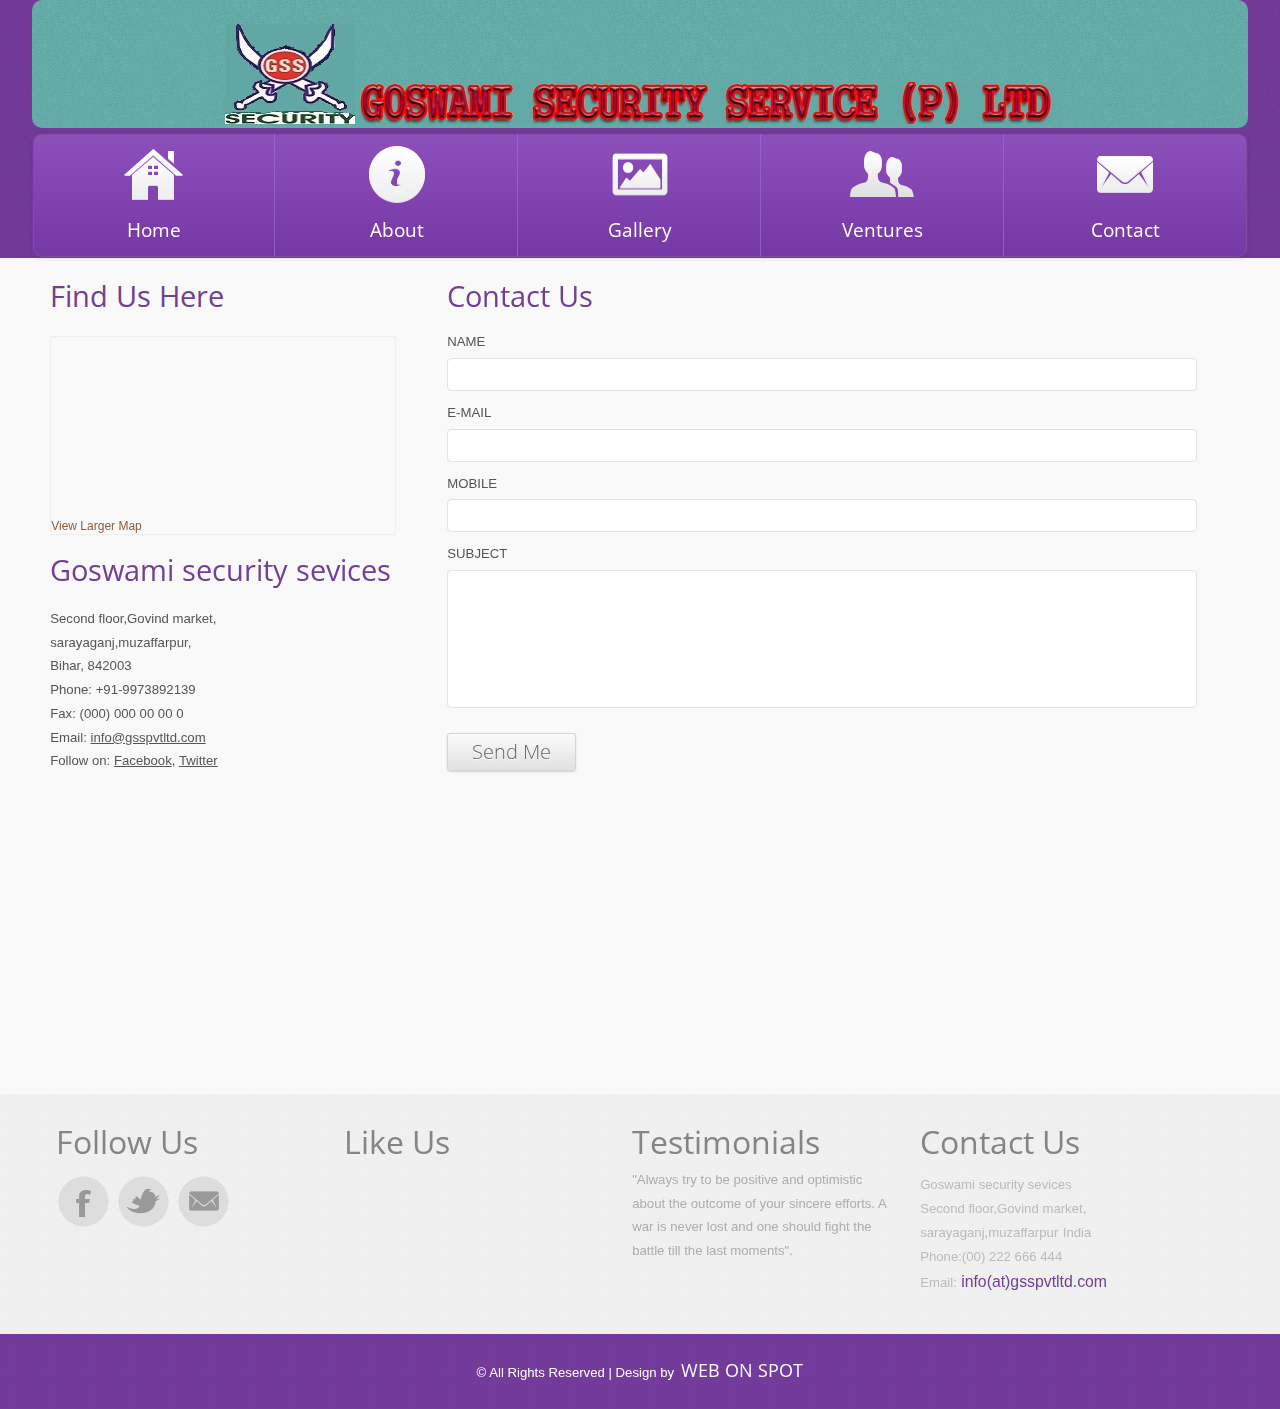
==== contact.html @ 57c55cd6 "comit1" ====
<!--A Design by W3layouts
Author: W3layout
Author URL: http://w3layouts.com
License: Creative Commons Attribution 3.0 Unported
License URL: http://creativecommons.org/licenses/by/3.0/
-->
<!DOCTYPE HTML>
<html>
<head>
<title>Goswami Security Services | Contact :: GSS</title>
<meta http-equiv="Content-Type" content="text/html; charset=utf-8" />
<meta name="viewport" content="width=device-width, initial-scale=1, maximum-scale=1">
<link href='http://fonts.googleapis.com/css?family=Open+Sans+Condensed:300' rel='stylesheet' type='text/css'>
<link href="css/style.css" rel="stylesheet" type="text/css" media="all" />
</head>
<body>
<div class="header-bg">
    <div class="wrap">

        <div class="logo" style="background-image: url('images/templatemo_body.jpg')">
            <h1><a href="index.html"><img src="images/Logo1.jpg" alt=""><img src="images/head_line.jpg" alt=""></a></h1>

        </div>
	<div class="header-right">
	 <ul class="nav">
	        <li class="active"><a href="index.html">
	        	<h3><img src="images/home.png" alt=""/>
	        	<p>Home</p></h3>
	        	</a>
	        </li>
	        <li><a href="about.html">
	        	<h3>
	        		<img src="images/about.png" alt=""/>
	        		<p>About</p>
	        	</h3>
	        	</a>
	        </li>
	        <li><a href="gallery.html">
	        	<h3>
	        		<img src="images/gallery.png" alt=""/>
	        		<p>Gallery</p>
	        	</h3>
	        	</a>
	        </li>	        
	        <li><a href="venture.html">
	        	<h3><img src="images/venture.png" alt=""/>
	        	<p>Ventures</p></h3>
	        	</a>
	        </li>
	        <li><a href="contact.html">
	        	<h3><img src="images/contact.png" alt=""/>
	        	<p>Contact</p></h3>
	        	</a>
	        </li>
	     </ul>
	</div>
   </div>
</div>
<div class="cont-bg">
<div class="wrap">
<div class="main">
	<div class="section group">				
				<div class="col span_1_of_3">
					<div class="contact_info">
			    	 	<h3>Find Us Here</h3>
			    	 		<div class="map">
					   			<iframe width="100%" height="175" frameborder="0" scrolling="no" marginheight="0" marginwidth="0" src="https://maps.google.co.in/maps?f=q&amp;source=s_q&amp;hl=en&amp;geocode=&amp;q=Lighthouse+Point,+FL,+United+States&amp;aq=4&amp;oq=light&amp;sll=26.275636,-80.087265&amp;sspn=0.04941,0.104628&amp;ie=UTF8&amp;hq=&amp;hnear=Lighthouse+Point,+Broward,+Florida,+United+States&amp;t=m&amp;z=14&amp;ll=26.275636,-80.087265&amp;output=embed"></iframe><br><small><a href="https://maps.google.co.in/maps?f=q&amp;source=embed&amp;hl=en&amp;geocode=&amp;q=Lighthouse+Point,+FL,+United+States&amp;aq=4&amp;oq=light&amp;sll=26.275636,-80.087265&amp;sspn=0.04941,0.104628&amp;ie=UTF8&amp;hq=&amp;hnear=Lighthouse+Point,+Broward,+Florida,+United+States&amp;t=m&amp;z=14&amp;ll=26.275636,-80.087265" style="	color: #8B5D3E;;text-align:left;font-size:12px">View Larger Map</a></small>
					   		</div>
      				</div>
      			<div class="company_address">
				     	<h3>Goswami security sevices </h3><br>
						<p>Second floor,Govind market,</p>
						<p>sarayaganj,muzaffarpur,</p>
						<p>Bihar, 842003</p>
				   		<p>Phone: +91-9973892139</p>
				   		<p>Fax: (000) 000 00 00 0</p>
				 	 	<p>Email: <span>info@gsspvtltd.com</span></p>
				   		<p>Follow on: <span>Facebook</span>, <span>Twitter</span></p>
				   </div>
				</div>				
				<div class="col span_2_of_3">
				  <div class="contact-form">
				  	<h3>Contact Us</h3>
					      <form method="post" action="contact-post.html">
					    	<div>
						    	<span><label>NAME</label></span>
						    	<span><input name="userName" type="text" class="textbox"></span>
						    </div>
						    <div>
						    	<span><label>E-MAIL</label></span>
						    	<span><input name="userEmail" type="text" class="textbox"></span>
						    </div>
						    <div>
						     	<span><label>MOBILE</label></span>
						    	<span><input name="userPhone" type="text" class="textbox"></span>
						    </div>
						    <div>
						    	<span><label>SUBJECT</label></span>
						    	<span><textarea name="userMsg"> </textarea></span>
						    </div>
						   <div>
						   		<span class="button-wrap"><input type="submit" value="Send me"></span>
						  </div>
					    </form>
				    </div>
  				</div>				
		 </div>
</div>
</div>
</div>
<div class="footer-bg">
    <div class="footer">
        <div class="wrap">
            <div class="section group">
                <div class="col_1_of_4 span_1_of_4">
                    <h3>Follow Us</h3>
                    <div class="social-icons">
                        <ul>
                            <li class="facebook"><a href="#" target="_blank"> </a></li>
                            <li class="twitter"><a href="#" target="_blank"> </a></li>
                            <li class="contact"><a href="#" target="_blank"> </a></li>
                            <div class="clear"></div>
                        </ul>
                    </div>
                </div>
                <div class="col_1_of_4 span_1_of_4">
                    <h3>Like Us</h3>
                    <div id="fb-root"></div>
                    <script>(function(d, s, id) {
                        var js, fjs = d.getElementsByTagName(s)[0];
                        if (d.getElementById(id)) return;
                        js = d.createElement(s); js.id = id;
                        js.src = "//connect.facebook.net/en_US/sdk.js#xfbml=1&appId=708259735919164&version=v2.0";
                        fjs.parentNode.insertBefore(js, fjs);
                    }(document, 'script', 'facebook-jssdk'));</script>
                    <div class="fb-like-box" data-href="https://www.facebook.com/FacebookDevelopers" data-width="250" data-height="200" data-colorscheme="light" data-show-faces="true" data-header="true" data-stream="false" data-show-border="true"></div>

                </div>
                <div class="col_1_of_4 span_1_of_4">
                    <h3>Testimonials</h3>
                    <p class="nav1">"Always try to be positive and optimistic about the outcome of your sincere efforts. A war is never lost and one should fight the battle till the last moments".</p>
                </div>
                <div class="col_1_of_4 span_1_of_4">
                    <h3>Contact Us</h3>
                    <ul class="nav1">
                        <li>Goswami security sevices </li>
                        <li>Second floor,Govind market,</li>
                        <li>sarayaganj,muzaffarpur</li>
                        <li>India</li>
                        <li>Phone:(00) 222 666 444 </li>
                        <li>Email:<a href=""> <span>info(at)gsspvtltd.com</span></a></li>
                    </ul>
                </div>
                <div class="clear"></div>
            </div>
        </div>
    </div>
</div>
<div class="footer1-bg">
    <div class="wrap">
        <div class="footer1">
            <p class="w3-link">© All Rights Reserved | Design by&nbsp; <a href="http://webonspot.com/"> WEB ON SPOT</a></p>
        </div>
    </div>
</div>
</body>
</html>
---- css/style.css ----
/*
Author: W3layout
Author URL: http://w3layouts.com
License: Creative Commons Attribution 3.0 Unported
License URL: http://creativecommons.org/licenses/by/3.0/
*/
/* reset */
html,body,div,span,applet,object,iframe,h1,h2,h3,h4,h5,h6,p,blockquote,pre,a,abbr,acronym,address,big,cite,code,del,dfn,em,img,ins,kbd,q,s,samp,small,strike,strong,sub,sup,tt,var,b,u,i,dl,dt,dd,ol,nav ul,nav li,fieldset,form,label,legend,table,caption,tbody,tfoot,thead,tr,th,td,article,aside,canvas,details,embed,figure,figcaption,footer,header,hgroup,menu,nav,output,ruby,section,summary,time,mark,audio,video{margin:0;padding:0;border:0;font-size:100%;font:inherit;vertical-align:baseline;}
article, aside, details, figcaption, figure,footer, header, hgroup, menu, nav, section {display: block;}
ol,ul{list-style:none;margin:0;padding:0;}
blockquote,q{quotes:none;}
blockquote:before,blockquote:after,q:before,q:after{content:'';content:none;}
table{border-collapse:collapse;border-spacing:0;}
/* start editing from here */
a{text-decoration:none;}
.txt-rt{text-align:right;}/* text align right */
.txt-lt{text-align:left;}/* text align left */
.txt-center{text-align:center;}/* text align center */
.float-rt{float:right;}/* float right */
.float-lt{float:left;}/* float left */
.clear{clear:both;}/* clear float */
.pos-relative{position:relative;}/* Position Relative */
.pos-absolute{position:absolute;}/* Position Absolute */
.vertical-base{	vertical-align:baseline;}/* vertical align baseline */
.vertical-top{	vertical-align:top;}/* vertical align top */
.underline{	padding-bottom:5px;	border-bottom: 1px solid #eee; margin:0 0 20px 0;}/* Add 5px bottom padding and a underline */
nav.vertical ul li{	display:block;}/* vertical menu */
nav.horizontal ul li{	display: inline-block;}/* horizontal menu */
img{max-width:100%;}
/*end reset*/
body {
	font-family: Arial, Geneva,Helvetica, sans-serif;
	font-size: 100%;
}
.wrap{
	margin:0 auto;
	width:80%;

}
.header-bg{
	background: url('../images/h_bg.png') repeat-x;
}
.logo{
	padding:2% 0% 0%;
	text-align:center;
    margin: 0px 0px 5px 0px ;
    border-radius: 10px;
}
.header-right {
	padding: 0 0;
}
/*  navigation */
.nav {
	border-radius: 10px;
	border: solid 1px #7537A4;
	box-shadow: inset 0px 0px 0px 1px #7F4DA0, 0px 1px 4px 0px rgba(0,0,0,0.10);
	background-color: #7537A4;
	background-image: -moz-linear-gradient(top, #7537A4, #7537A4);
	background-image: -webkit-linear-gradient(top, #7537A4, #6F30A0);
	background-image: -webkit-gradient(linear, 0% 0%, 0% 100%, from(#8D50BB), to(#7537A4));
	background-image: -ms-linear-gradient(top, #7537A4, #7537A4);
	background-image: -o-linear-gradient(top, #7537A4, #7537A4);
	background-image: linear-gradient(top, #7537A4, #7537A4);
	position: relative;
}
.nav li.active h3 span{
	color:#F51055;
}
.nav li {
	border-right: 1px solid rgba(158, 99, 202, 0.8);
	
	width: 19.888%;
	display: inline-block;
	margin-right: -4px;
}
.nav li:last-child{
	margin-right: 0;
	border-right: none; 
}
.nav li a{
	display:block;
	line-height: 1.8em;
	padding: 8px 0 8px;
}
.nav li a h3 {
	cursor:pointer;
	display: block;
	text-align: center;
}
.nav li a h3 p{
	font-family: 'Open Sans Condensed', sans-serif;
	color:#ffffff;
	font-size: 1.2em; 
	padding:0 0 4px;
}
.nav li a:hover {
	box-shadow: inset 0 0px 0 #A051C5,inset 0 0 30px #7537A4;	
	color: #ffffff;
}
/*slier*/
.fluid_container {
	padding: 2% 0 0;
}
.camera_overlayer {
	-webkit-box-shadow: 0px 56px 26px -56px rgb(25, 19, 19);
	-moz-box-shadow:0px 56px 26px -56px rgb(25, 19, 19);
	-o-box-shadow:0px 56px 26px -56px rgb(25, 19, 19);
}
/*  GRID OF Four   ============================================================================= */
.section {
	clear: both;
	padding: 0px;
	margin: 0px;
}
.group:before,
.group:after {
    content:"";
    display:table;
}
.group:after {
    clear:both;
}
.group {
    zoom:1;
}
.grid_1_of_4{
	display: block;
	float:left;
	margin: 1% 0 1% 1.6%;
	background: #F0F0F0;
}
.grid_1_of_4:first-child { 
	margin-left: 0; 
} 
.images_1_of_4 {
	width: 20.8%;
	padding:1.5%; 
}
.images_1_of_4  img{
	border-radius: 4px;
	-webkit-border-radius: 4px;
	-moz-border-radius: 4px;
	-o-border-radius: 4px;
	background-color: #fff;
	padding: 5px;
	box-shadow: 0px 0px 10px #999;
	-webkit-box-shadow: 0px 0px 10px #999;
	-moz-box-shadow: 0px 0px 10px #999;
	-o-box-shadow: 0px 0px 10px #999;
}
.images_1_of_4  h3{
	color: #714094;
	margin-top: 0.6em;
	margin-bottom: 0.2em;
	font-size: 1.8em;
	font-family: 'Open Sans Condensed', sans-serif;
	font-weight: normal;
}
.images_1_of_4  p {
	font-size: 0.8125em;
	padding: 0.3em 0;
	color: #858585;
	line-height: 1.8em; 	
}
.images_1_of_4 .button{
	margin: 1.2em 0 0.2em;
}
.button a{
	line-height: 1.8em;
	-webkit-box-shadow: inset 0px 1px 0px rgba(255, 255, 255, 0.5), 0px 1px 2px rgba(0, 0, 0, 0.15);
	-moz-box-shadow: inset 0px 1px 0px rgba(255, 255, 255, 0.5), 0px 1px 2px rgba(0, 0, 0, 0.15);
	box-shadow: inset 0px 1px 0px rgba(255, 255, 255, 0.5), 0px 1px 2px rgba(0, 0, 0, 0.15);
	background-color: #eeeeee;
	background: -webkit-gradient(linear, 50% 0%, 50% 100%, color-stop(0%, #fbfbfb), color-stop(100%, #e1e1e1));
	background: -webkit-linear-gradient(top, #fbfbfb, #e1e1e1);
	background: -moz-linear-gradient(top, #fbfbfb, #e1e1e1);
	background: -o-linear-gradient(top, #fbfbfb, #e1e1e1);
	background: linear-gradient(top, #fbfbfb, #e1e1e1);
	display: -moz-inline-stack;
	display: inline-block;
	border: 1px solid #d4d4d4;
	padding: 4px 24px;
	font-weight: 300;
	font-size: 13px;
	color: #666666;
	text-shadow: 0 1px 1px white;
	text-decoration: none;
	-moz-border-radius: 3px;
	-webkit-border-radius: 3px;
	border-radius: 3px;
}
.button a:hover{
	background-color: #eeeeee;
	background: -webkit-gradient(linear, 50% 0%, 50% 100%, color-stop(0%, #ffffff), color-stop(100%, #dcdcdc));
	background: -webkit-linear-gradient(top, #ffffff, #dcdcdc);
	background: -moz-linear-gradient(top, #ffffff, #dcdcdc);
	background: -o-linear-gradient(top, #ffffff, #dcdcdc);
	background: linear-gradient(top, #ffffff, #dcdcdc);
}
/*content*/
.cont-bg{
	background:#f9f9f9;
}
/*  GRID OF THREE   ============================================================================= */
.section {
	clear: both;
	padding: 0px;
	margin: 0px;
}
.group:before,
.group:after {
    content:"";
    display:table;
}
.group:after {
    clear:both;
}
.group {
    zoom:1;
}
.grid_1_of_3{
	display: block;
	float:left;
	margin: 1% 0 1% 1.6%;
}
.grid_1_of_3:first-child { 
	margin-left: 0; 
} 
.images_1_of_3 {
	width: 29.2%;
	padding:1.5%; 
}
.blog_date  img {
	margin-bottom: 0.8em;
	border-radius: 4px;
	-webkit-border-radius: 4px;
	-moz-border-radius: 4px;
	-o-border-radius: 4px;
	background-color: #fff;
	padding: 5px;
	box-shadow: 0px 0px 10px #999;
	-webkit-box-shadow: 0px 0px 10px #999;
	-moz-box-shadow: 0px 0px 10px #999;
	-o-box-shadow: 0px 0px 10px #999;
}
.images_1_of_3  h3{
	color: #714094;
	margin-bottom: 0.8em;
	font-size: 1.8em;
	font-family: 'Open Sans Condensed', sans-serif;
	font-weight: normal;
}
.images_1_of_3 p.txt{
	margin-top:1.2em;
	font-size: 0.8125em;
	color: #858585;
	line-height: 1.8em;	
}
.blog_desc  p  {
	font-size: 0.8125em;
	color: #858585;
	line-height: 1.8em;	
}
.blog_posts {
	margin-bottom: 4%;
}
.blog_date {
	float: left;
	width:20%;
	margin-top: 2%;
}
.blog_desc {
	float: right;
	padding-left:2%;
	width:78%;
}
.blog_heading p span {
	color: #714094;
	font-size: 1.2em;
	text-transform: capitalize;
}
.blog_heading p.date {
	padding-bottom: 5px;
}
p.date span.author{
	color: #8D779C;
	text-decoration:none;
	cursor:pointer;
	font-size: 0.98em;
	text-transform:none;
}
p.date span.author:hover{
	text-decoration:underline;
}
.text1-nav ul li a {
	display: block;
	font-size: 1em;
	color: #858585;
	letter-spacing: 0px;
	line-height: 2.8em;
	border-bottom: 1px solid #EEEEEE;
}
.text1-nav ul li a:hover{
	-webkit-transition: 0.9s;
	-moz-transition: 0.9s;
	-o-transition: 0.9s;
	color: #714094;
}
/***** Media Quries *****/
@media only screen and (max-width: 1024px) {
	.wrap{
		width:90%;
	}	
}
/*  GO FULL WIDTH AT LESS THAN 640 PIXELS */
@media only screen and (max-width: 640px) {
	
	.wrap{
		width:95%;
	}
	.grid_1_of_3{ 
		margin: 2% 0 2% 0%;
	}
	
	.images_1_of_3 {
		width:94%;
		padding:3%;
	}
}
/*  GO FULL WIDTH AT LESS THAN 480 PIXELS */
@media only screen and (max-width: 480px) {
	
	.wrap{
		width:95%;
	}
	.grid_1_of_3{ 
		margin: 2% 0 2% 0%;
	}	
	.images_1_of_3 {
		width:92%;
		padding:4%;
	}
}
/*footer*/
.footer-bg{
	background:url('../images/f_bg.png');
}
.footer{
	padding: 2%;
}
.col_1_of_4{
	display: block;
	float:left;
	margin: 0% 0 1% 2.333%;
}
.col_1_of_4:first-child { margin-left: 0; } /* all browsers except IE6 and lower */
.span_1_of_4 {
	width: 22.333%;
}
.span_1_of_4 h3{
	text-transform: capitalize;
	font-family: 'Open Sans Condensed', sans-serif;
	font-size: 2em;
	color: #858585;
}
.span_1_of_4 p{
	font-size: 0.824em;
	color: rgba(133, 133, 133, 0.63);
	line-height: 1.8em;
	margin-top: 5px;
}
.nav1{
 	margin-top: 4%;
}
.nav1 li{
 	display:inline-block;
 	font-size: 0.824em;
	color: #BBBBBB;
	line-height: 1.8em;
}
.nav1 li a{
	font-size: 1.2em;
	color: #714094;
	line-height: 1.8em;
}
.nav1 li a:hover{
	color: #bbbbbb;
	-webkit-transition: 0.9s;
}
.nav1 li a img{
	vertical-align: middle;
	margin-bottom: 4px;
	margin-right: 10px;
}
.nav1 li a img:hover{
	opacity: 0.6;
}
.social-icons{
	float:left;
	margin-top: 5%;
}
.social-icons li {
	width:50px;
	height:52px;
	padding: 0px 0 0 10px;
	margin: 0;
	float:left;
	cursor:pointer;
}
.social-icons li:hover{
	-webkit-transition: 0.9s;
	-moz-transition: 0.9s;
	-o-transition: 0.9s;
}
.social-icons li.facebook {
	background:url(../images/icon-2.png) no-repeat 0px  -56px;
}
.social-icons li.facebook:hover {
	background:url(../images/icon-2.png) no-repeat 0px  0px;
}
.social-icons li.twitter {
	background:url(../images/icon-3.png) no-repeat 0px  -56px;
}
.social-icons li.twitter:hover {
	background:url(../images/icon-3.png) no-repeat 0px  0px;
}
.social-icons li.contact {
	background:url(../images/icon-1.png) no-repeat 0px  -56px;
}
.social-icons li.contact:hover {
	background:url(../images/icon-1.png) no-repeat 0px  0px;
}
/*footer1*/
.footer1-bg{
		background:url('../images/f_bg1.png');
}
.footer1{
	text-align:center;
	padding: 2%;
}
.footer1 p{
	font-size: 0.824em;
	color: #FFFFFF;
	line-height: 1.8em;
}
.footer1 p.w3-link a{
	text-transform: capitalize;
	font-family: 'Open Sans Condensed', sans-serif;
	font-size: 1.4em;
	color: #fcfcfc;
}
.footer1 p.w3-link a:hover{
	color: #F2DAFF;
	-webkit-transition: 0.9s;
	-moz-transition: 0.9s;
	-o-transition: 0.9s;
}
/*About*/
.main{
	padding: 1.5%;
	min-height: 800px;
}
.about{
	float: left;
	width: 66.33%;
	margin-right: 2.33%;
}
.cont-grid {
	float: right;
	width: 59.33%;
	margin-left: 2.33%;
}
.about h3 {
	color: #714094;
	margin-bottom: 0.8em;
	font-size: 1.8em;
	font-family: 'Open Sans Condensed', sans-serif;
	font-weight: normal;
}
.blogs h3 {
	color: #714094;
	margin-bottom: 0.8em;
	font-size: 1.8em;
	font-family: 'Open Sans Condensed', sans-serif;
	font-weight: normal;
}
.cont-grid span{
	text-transform: capitalize;
	font-family: 'Open Sans Condensed', sans-serif;
	font-size: 1.4em;
	color: #555555;
	line-height: 1.8em;
}
.abt-para p{
	margin-top: 2%;
}
.cont-grid-img{
	width: 36.33%;
	float:left;
}
.cont-grid-img img{
	border-radius: 4px;
	-webkit-border-radius: 4px;
	-moz-border-radius: 4px;
	-o-border-radius: 4px;
	background-color: #fff;
	padding: 5px;
	box-shadow: 0px 0px 10px #999;
	-webkit-box-shadow: 0px 0px 10px #999;
	-moz-box-shadow: 0px 0px 10px #999;
	-o-box-shadow: 0px 0px 10px #999;
}
.cont-grid p{
	font-size: 0.8125em;
	padding: 0.3em 0;
	color: #858585;
	line-height: 1.8em;
}
.about-p{
	margin-top:20px;
}
.about-p p{
	font-size: 0.8125em;
	padding: 0.3em 0;
	color: #858585;
	line-height: 1.8em;
}
.button.top {
	margin-top: 2%;
}
/*sidebar*/
.abt-sidebar{
	width:30.33%;
	float:right;
}
/*gallery*/
h3.gallery {
	color: #714094;
	margin-bottom: 0.8em;
	font-size: 1.8em;
	font-family: 'Open Sans Condensed', sans-serif;
	font-weight: normal;
}
/*light box*/
.lb-album li{
	float: left;
	margin: 1% 0;
	position: relative;
	width: 19.999%;
}
.lb-album li:nth-child(4),.lb-album li:nth-child(8){
	margin-right: 0;
}
.lb-album li > a,
.lb-album li > a img{
	display: block;
}
.lb-album li > a span{
	position:absolute;
	width: 50%;
	height: 100%;
	top: 0px;
	right: 50%;
	text-align: center;
	line-height: 140px;
	color:#ffffff;
	font-size: 24px;
	opacity: 0;
	background: rgba(51, 51, 51, 0.54);
	-webkit-transition: opacity 0.3s linear;
	-moz-transition: opacity 0.3s linear;
	-o-transition: opacity 0.3s linear;
	-ms-transition: opacity 0.3s linear;
	transition: opacity 0.3s linear;
}
.lb-album li > a:hover span{
	opacity: 1;
	filter: alpha(opacity=99); /* internet explorer */
    -ms-filter:"progid:DXImageTransform.Microsoft.Alpha(opacity=99)"; /*IE8*/
}
.lb-overlay{
	width: 0px;
	height: 0px;
	position: fixed;
	overflow: hidden;
	left: 0px;
	top: 0px;
	padding: 0px;
	z-index: 99;
	text-align: center;
	background: rgba(51, 51, 51, 0.82);
}
.lb-overlay > div{
	position: relative;
	color: rgba(27,54,81,0.8);
	opacity: 0;
	filter: alpha(opacity=0); /* internet explorer */
    -ms-filter:"progid:DXImageTransform.Microsoft.Alpha(opacity=0)"; /*IE8*/
	width: 550px;
	margin: 10px auto 0px auto;
	text-shadow: 0px 1px 1px rgba(255,255,255,0.6);
	-webkit-transition: opacity 0.3s linear 1.3s;
	-moz-transition: opacity 0.3s linear 1.3s;
	-o-transition: opacity 0.3s linear 1.3s;
	-ms-transition: opacity 0.3s linear 1.3s;
	transition: opacity 0.3s linear 1.3s;
}
.lb-overlay div h3,
.lb-overlay div p{
	padding: 0px 20px;
	width: 200px;
	height: 60px;
}
.lb-overlay div h3{
	font-size: 36px;
	float: left;
	text-align: right;
	border-right: 1px solid rgba(27,54,81,0.4);
}
.lb-overlay div h3 span,
.lb-overlay div p{
	font-size: 16px;
	font-family: Constantia, Palatino, "Palatino Linotype", "Palatino LT STD", Georgia, serif;
	font-style: italic;
}
.lb-overlay div h3 span{
	display: block;
	line-height: 6px;
}
.lb-overlay div p{
	text-align: left;
	float: left;
	width: 260px;
}
.lb-overlay a.lb-close{
	font-family: Arial, Geneva,Helvetica, sans-serif;
	background: #FFF;
	z-index: 1001;
color: #714094;
	position: absolute;
	top: 20px;
	left: 50%;
	font-size: 18px;
	line-height: 26px;
	text-align: center;
	padding:10px;
	overflow: hidden;
	margin-left: -25px;
	opacity: 0;
	-webkit-transition: opacity 0.3s linear 1.2s;
	-moz-transition: opacity 0.3s linear 1.2s;
	-o-transition: opacity 0.3s linear 1.2s;
	-ms-transition: opacity 0.3s linear 1.2s;
	transition: opacity 0.3s linear 1.2s;
	border-radius: 4px;
	-webkit-border-radius: 4px;
	-moz-border-radius: 4px;
	-o-border-radius: 4px;
}
.lb-overlay img{
	/* height: 100%; For Opera max-height does not seem to work */
	max-height: 100%;
	position: relative;
	-webkit-box-shadow: 1px 1px 4px rgba(0,0,0,0.3);
	-moz-box-shadow: 1px 1px 4px rgba(0,0,0,0.3);
	box-shadow: 0px 2px 7px rgba(0,0,0,0.2);
}
.lb-overlay:target {
	width: auto;
	height: auto;
	bottom: 0px;
	right: 0px;
	padding: 80px 100px 120px 100px;
}
.lb-overlay:target img {
	-webkit-animation: fadeInScale 1.2s ease-in-out;
	-moz-animation: fadeInScale 1.2s ease-in-out;
	-o-animation: fadeInScale 1.2s ease-in-out;
	-ms-animation: fadeInScale 1.2s ease-in-out;
	animation: fadeInScale 1.2s ease-in-out;
}
.lb-overlay:target a.lb-close,
.lb-overlay:target > div{
	opacity: 1;
	filter: alpha(opacity=99); /* internet explorer */
    -ms-filter:"progid:DXImageTransform.Microsoft.Alpha(opacity=99)"; /*IE8*/
}
@-webkit-keyframes fadeInScale {
  0% { -webkit-transform: scale(0.6); opacity: 0; }
  100% { -webkit-transform: scale(1); opacity: 1; }
}
@-moz-keyframes fadeInScale {
  0% { -moz-transform: scale(0.6); opacity: 0; }
  100% { -moz-transform: scale(1); opacity: 1; }
}
@-o-keyframes fadeInScale {
  0% { -o-transform: scale(0.6); opacity: 0; }
  100% { -o-transform: scale(1); opacity: 1; }
}
@-ms-keyframes fadeInScale {
  0% { -ms-transform: scale(0.6); opacity: 0; }
  100% { -ms-transform: scale(1); opacity: 1; }
}
@keyframes fadeInScale {
  0% { transform: scale(0.6); opacity: 0; }
  100% { transform: scale(1); opacity: 1; }
}
/* 
	100% Height for Opera as the max-height seems to be ignored, not optimal for large screens 
	http://bricss.net/post/11230266445/css-hack-to-target-opera 
*/
x:-o-prefocus, .lb-overlay img {
    height: 100%;
}
.lb-album img {
	border-radius: 4px;
	-webkit-border-radius: 4px;
	-moz-border-radius: 4px;
	-o-border-radius: 4px;
	background-color: #fff;
	padding: 5px;
	box-shadow: 0px 0px 10px #999;
	-webkit-box-shadow: 0px 0px 10px #999;
	-moz-box-shadow: 0px 0px 10px #999;
	-o-box-shadow: 0px 0px 10px #999;
}
/*venture*/
.ser-main{
	float: left;
	width: 66.33%;
	margin-right: 2.33%;
}
.ser-main h4{
	color: #714094;
	margin-top: 0.6em;
	margin-bottom: 0.2em;
	font-size: 1.8em;
	font-family: 'Open Sans Condensed', sans-serif;
	font-weight: normal;

}
.ser-para p{
	font-size: 0.8125em;
	padding: 0.3em 0;
	color: #858585;
	line-height: 1.8em;
}
.ser-grid{
	float:right;
}
.ser-grid-list:nth-last-child(2){
	margin-right: 0;
}
.ser-grid-list {
	float: left;
	width: 28.33%;
	margin-right: 4.33%;
}
.ser-grid-list h5{
	font-family: 'Open Sans Condensed', sans-serif;
	color: #A2A2A2;
	font-size:20px;
}
.ser-grid-list img{
	margin-top:15px;
	border: 4px solid #ffffff;
	box-shadow: 0px 0px 10px #999;
	-webkit-box-shadow: 0px 0px 10px #999;
	-moz-box-shadow: 0px 0px 10px #999;
	-o-box-shadow: 0px 0px 10px #999;
}
.ser-grid-list p{
	font-size: 0.8125em;
	padding: 0.3em 0;
	color: #858585;
	line-height: 1.8em;
}
.ser-rdmore {
	float:right;
	margin:30px 10px 40px 0px;
}
.ser-para {
	margin-bottom: 3%;
}
.ser-grid-list.top {
	margin-top: 2%;
	margin-bottom: 1.5%;
}
/*Contact*/
.col{
	display: block;
	float:left;
	margin-left:4.333%;
}
.col:first-child{
	margin-left:0;
}	
.span_2_of_3 {
	width: 63.333%;
}
.span_1_of_3 {
	width: 29.333%;
}
.contact-form{
	position:relative;
	padding-bottom:30px;
}
.contact-form div{
	display:block;
	padding:5px 0;
}
.contact_info h3, .contact-form h3, .company_address h3{	
	color: #714094;
	font-size: 1.8em;
	font-family: 'Open Sans Condensed', sans-serif;
	font-weight: normal;
}
.contact-form span{
	line-height: 1.8em;
	font-size: 0.824em;
	color: #555555;
}
.contact-form input[type="text"],.contact-form textarea{
	font-family: Arial, Geneva,Helvetica, sans-serif;
	font-size:1em;
	margin-top: 4px;
	color: #333333;
	padding: 8px;
	display: block;
	width: 98%;
	background: rgba(255, 255, 255, 1);
	border: 1px solid rgba(226, 226, 226, 1);
	outline: none;
	-webkit-appearance: none;
	border-radius: 4px;
	-webkit-border-radius: 4px;
	-moz-border-radius: 4px;
	-o-border-radius: 4px;
	-webkit-appearance: none;
}
.contact-form textarea{
	resize:none;
	height:120px;		
}
.button-wrap {
	margin-top: 2%;
	display: inline-block;
}
.contact-form form{
	margin-top: 10px;
}
.contact-form input[type="submit"]{
	cursor: pointer;
	font-family: 'Open Sans Condensed', sans-serif;
	line-height: 1.8em;
	-webkit-box-shadow: inset 0px 1px 0px rgba(255, 255, 255, 0.5), 0px 1px 2px rgba(0, 0, 0, 0.15);
	-moz-box-shadow: inset 0px 1px 0px rgba(255, 255, 255, 0.5), 0px 1px 2px rgba(0, 0, 0, 0.15);
	box-shadow: inset 0px 1px 0px rgba(255, 255, 255, 0.5), 0px 1px 2px rgba(0, 0, 0, 0.15);
	background-color: #eeeeee;
	background: -webkit-gradient(linear, 50% 0%, 50% 100%, color-stop(0%, #fbfbfb), color-stop(100%, #e1e1e1));
	background: -webkit-linear-gradient(top, #fbfbfb, #e1e1e1);
	background: -moz-linear-gradient(top, #fbfbfb, #e1e1e1);
	background: -o-linear-gradient(top, #fbfbfb, #e1e1e1);
	background: linear-gradient(top, #fbfbfb, #e1e1e1);
	display: -moz-inline-stack;
	display: inline-block;
	border: 1px solid #d4d4d4;
	padding: 0px 24px;
	font-weight: 300;
	font-size: 20px;
	text-transform:capitalize;
	color: #666666;
	text-shadow: 0 1px 1px white;
	text-decoration: none;
	-moz-border-radius: 3px;
	-webkit-border-radius: 3px;
	border-radius: 3px;
}
.contact-form input[type="submit"]:hover{
	background-color: #eeeeee;
	background: -webkit-gradient(linear, 50% 0%, 50% 100%, color-stop(0%, #ffffff), color-stop(100%, #dcdcdc));
	background: -webkit-linear-gradient(top, #ffffff, #dcdcdc);
	background: -moz-linear-gradient(top, #ffffff, #dcdcdc);
	background: -o-linear-gradient(top, #ffffff, #dcdcdc);
	background: linear-gradient(top, #ffffff, #dcdcdc);
}
.company_address p{
	font-size: 0.824em;
	line-height: 1.8em;
	color: #555555;
}
.company_address p span{
	text-decoration:underline;
	cursor:pointer;
}
.company_address p span:hover{
	text-decoration:none;
	color: #714094;
	-webkit-transition:0.9s;
}
.map{
	margin-top: 6%;
	border: 1px solid rgba(199, 199, 199, 0.19);
	margin-bottom:15px;
}
/*details*/
.details h2{
	color: #714094;
	margin-bottom: 0.8em;
	font-size: 1.8em;
	font-family: 'Open Sans Condensed', sans-serif;
	font-weight: normal;
}
.det-pic {
	margin: 2% 0;
}
.det-pic img {
	border-radius: 4px;
	-webkit-border-radius: 4px;
	-moz-border-radius: 4px;
	-o-border-radius: 4px;
	background-color: #fff;
	padding: 5px;
	box-shadow: 0px 0px 10px #999;
	-webkit-box-shadow: 0px 0px 10px #999;
	-moz-box-shadow: 0px 0px 10px #999;
	-o-box-shadow: 0px 0px 10px #999;
}
.det-para p {
	font-size: 0.824em;
	color: #555555;
	line-height: 1.8em;
}
/*404*/
.page{
	text-align:center;
}
.page h2{
	font-family: 'Open Sans Condensed', sans-serif;
	font-size: 12em;
	color:#858585;
}
/***** Media Quries *****/
@media only screen and (max-width: 1280px) {
	.wrap{
		width:95%;
	}
	.blog_desc {
		width: 76%;
	}
}
@media only screen and (max-width: 1024px) {
	.wrap{
		width:95%;
	}
	.images_1_of_4 h3 {
		font-size: 1.6em;
	}
	.images_1_of_3 h3 {
		font-size: 1.6em;
	}
	.text1-nav ul li a {
		display: block;
		font-size: 0.9em;
	}
	.blog_desc {
		width: 70%;
	}
}
/*  GO FULL WIDTH AT LESS THAN 800 PIXELS */

@media only screen and (max-width: 800px) {
	.wrap{
		width:95%;
	}
	.nav li {
		width: 18.888%;
	}
	.images_1_of_3 {
		width: 96.2%;
		padding: 1.5%;
	}
	.blog_desc {
		width: 78%;
		float:left;
	}
	.span_1_of_4 {
		width: 99.333%;
	}
	.about {
		float: none;
		width: 100%;
		margin-right: 0%;
	}
	.abt-sidebar {
		margin-top:2%;
		width: 100%;
		float: none;
	}
	.ser-main {
		float: none;
		width: 100%;
		margin-right: 0%;
	}
}
/*  GO FULL WIDTH AT LESS THAN 640 PIXELS */

@media only screen and (max-width: 640px){
	.wrap{
		width:95%;
	}
	.nav li {
		width: 18.888%;
	}
	.col {
		display: block;
		float: none;
		margin-left: 0%;
	}
	.span_1_of_3 {
		width: 100%;
	}
	.span_2_of_3 {
		margin-top:2%;
		width: 100%;
	}
	.grid_1_of_4 {
		display: block;
		float: none;
		margin: 0%;
		background: #F0F0F0;
	}
	.images_1_of_4 {
		width: 96.8%;
		padding: 1.5%;
	}
}
/*  GO FULL WIDTH AT LESS THAN 480 PIXELS */

@media only screen and (max-width: 480px) {
	.wrap{
		width:95%;
	}
	.ser-grid-list {
		float: none;
		width: 100%;
		margin-right:0%;
	}
}
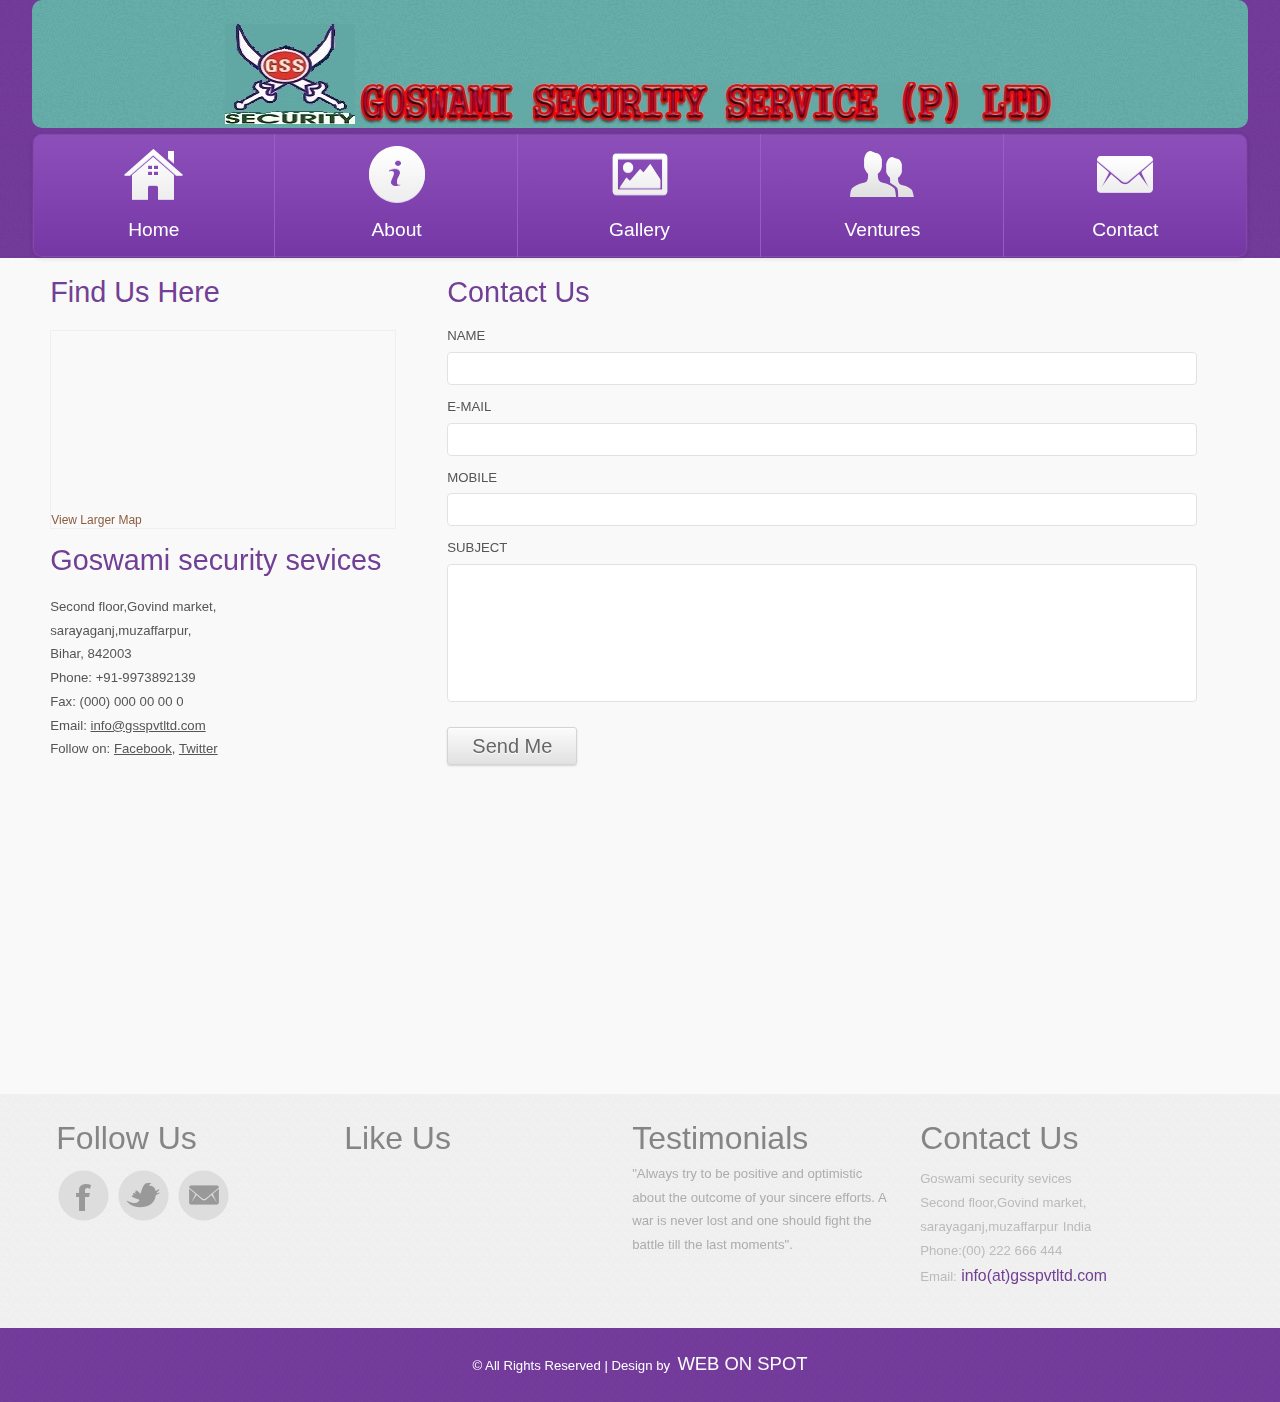
==== commit 38a90ed0: "com5" ====
--- a/contact.html
+++ b/contact.html
@@ -10,7 +10,7 @@
 <title>Goswami Security Services | Contact :: GSS</title>
 <meta http-equiv="Content-Type" content="text/html; charset=utf-8" />
 <meta name="viewport" content="width=device-width, initial-scale=1, maximum-scale=1">
-<link href='http://fonts.googleapis.com/css?family=Open+Sans+Condensed:300' rel='stylesheet' type='text/css'>
+<link href='http://www.google.co.in/mapmaker?iwloc=0_0&fmi=0_0&gw=55&editids=ihFxAJMCahzpVlWuDm&ll=26.126116,85.386649&spn=0.004961,0.00824&z=17&lyt=large_map_v3&hyaw=50.14603985690154' rel='stylesheet' type='text/css'>
 <link href="css/style.css" rel="stylesheet" type="text/css" media="all" />
 </head>
 <body>
@@ -64,7 +64,7 @@
 					<div class="contact_info">
 			    	 	<h3>Find Us Here</h3>
 			    	 		<div class="map">
-					   			<iframe width="100%" height="175" frameborder="0" scrolling="no" marginheight="0" marginwidth="0" src="https://maps.google.co.in/maps?f=q&amp;source=s_q&amp;hl=en&amp;geocode=&amp;q=Lighthouse+Point,+FL,+United+States&amp;aq=4&amp;oq=light&amp;sll=26.275636,-80.087265&amp;sspn=0.04941,0.104628&amp;ie=UTF8&amp;hq=&amp;hnear=Lighthouse+Point,+Broward,+Florida,+United+States&amp;t=m&amp;z=14&amp;ll=26.275636,-80.087265&amp;output=embed"></iframe><br><small><a href="https://maps.google.co.in/maps?f=q&amp;source=embed&amp;hl=en&amp;geocode=&amp;q=Lighthouse+Point,+FL,+United+States&amp;aq=4&amp;oq=light&amp;sll=26.275636,-80.087265&amp;sspn=0.04941,0.104628&amp;ie=UTF8&amp;hq=&amp;hnear=Lighthouse+Point,+Broward,+Florida,+United+States&amp;t=m&amp;z=14&amp;ll=26.275636,-80.087265" style="	color: #8B5D3E;;text-align:left;font-size:12px">View Larger Map</a></small>
+					   			<iframe width="100%" height="175" frameborder="0" scrolling="no" marginheight="0" marginwidth="0" src="http://www.google.co.in/mapmaker?iwloc=0_0&fmi=0_0&gw=55&editids=ihFxAJMCahzpVlWuDm&ll=26.126116,85.386649&spn=0.004961,0.00824&z=17&lyt=large_map_v3&hyaw=50.14603985690154"></iframe><br><small><a href="https://maps.google.co.in/maps?f=q&amp;source=embed&amp;hl=en&amp;geocode=&amp;q=Lighthouse+Point,+FL,+United+States&amp;aq=4&amp;oq=light&amp;sll=26.275636,-80.087265&amp;sspn=0.04941,0.104628&amp;ie=UTF8&amp;hq=&amp;hnear=Lighthouse+Point,+Broward,+Florida,+United+States&amp;t=m&amp;z=14&amp;ll=26.275636,-80.087265" style="	color: #8B5D3E;;text-align:left;font-size:12px">View Larger Map</a></small>
 					   		</div>
       				</div>
       			<div class="company_address">
